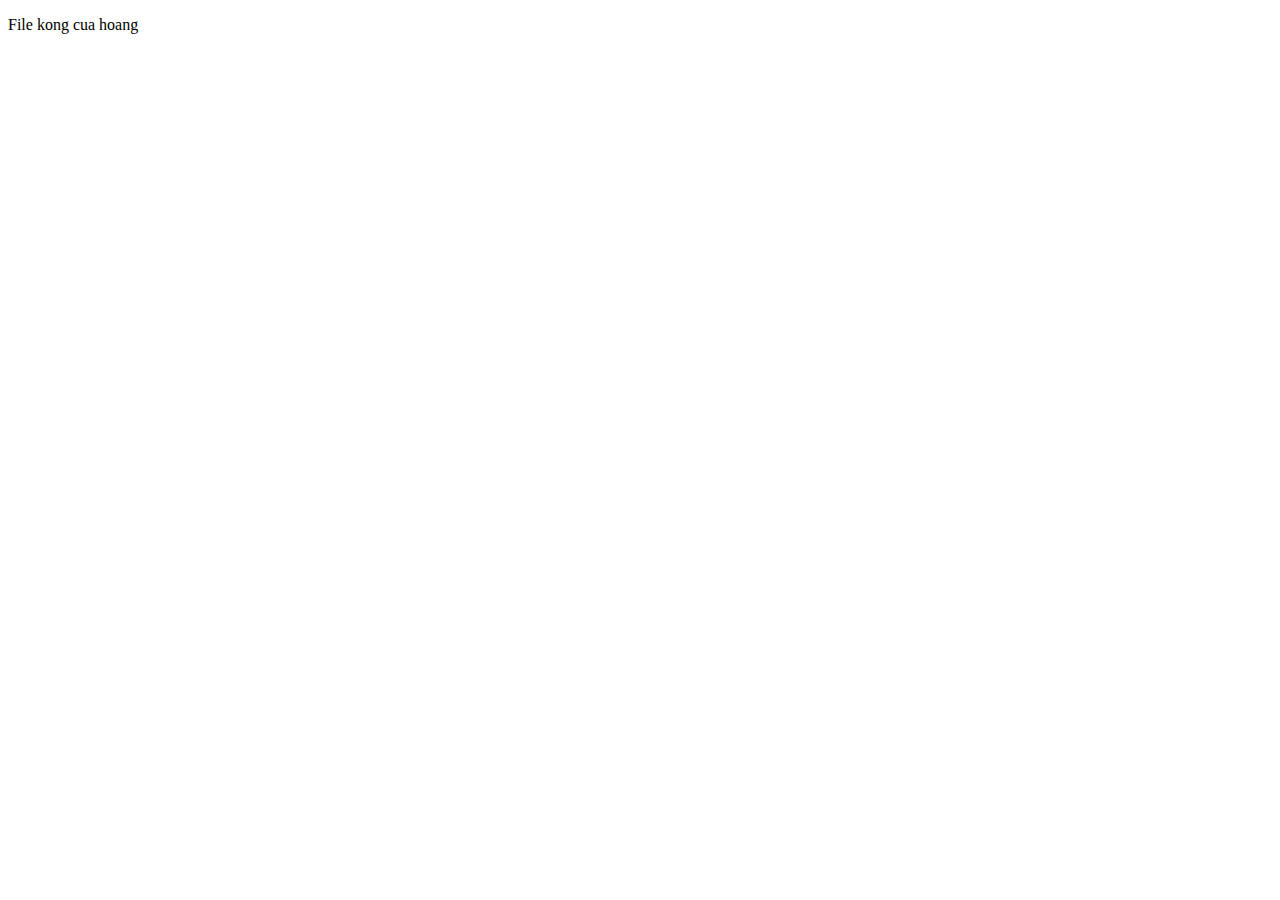
==== kong.html @ fe9830b9 "Them file kong va sua file css" ====
<!DOCTYPE html>
<html lang="en">
<head>
    <meta charset="UTF-8">
    <meta http-equiv="X-UA-Compatible" content="IE=edge">
    <meta name="viewport" content="width=device-width, initial-scale=1.0">
    <title>Document</title>
</head>
<body>
    <p>File kong cua hoang</p>
</body>
</html>
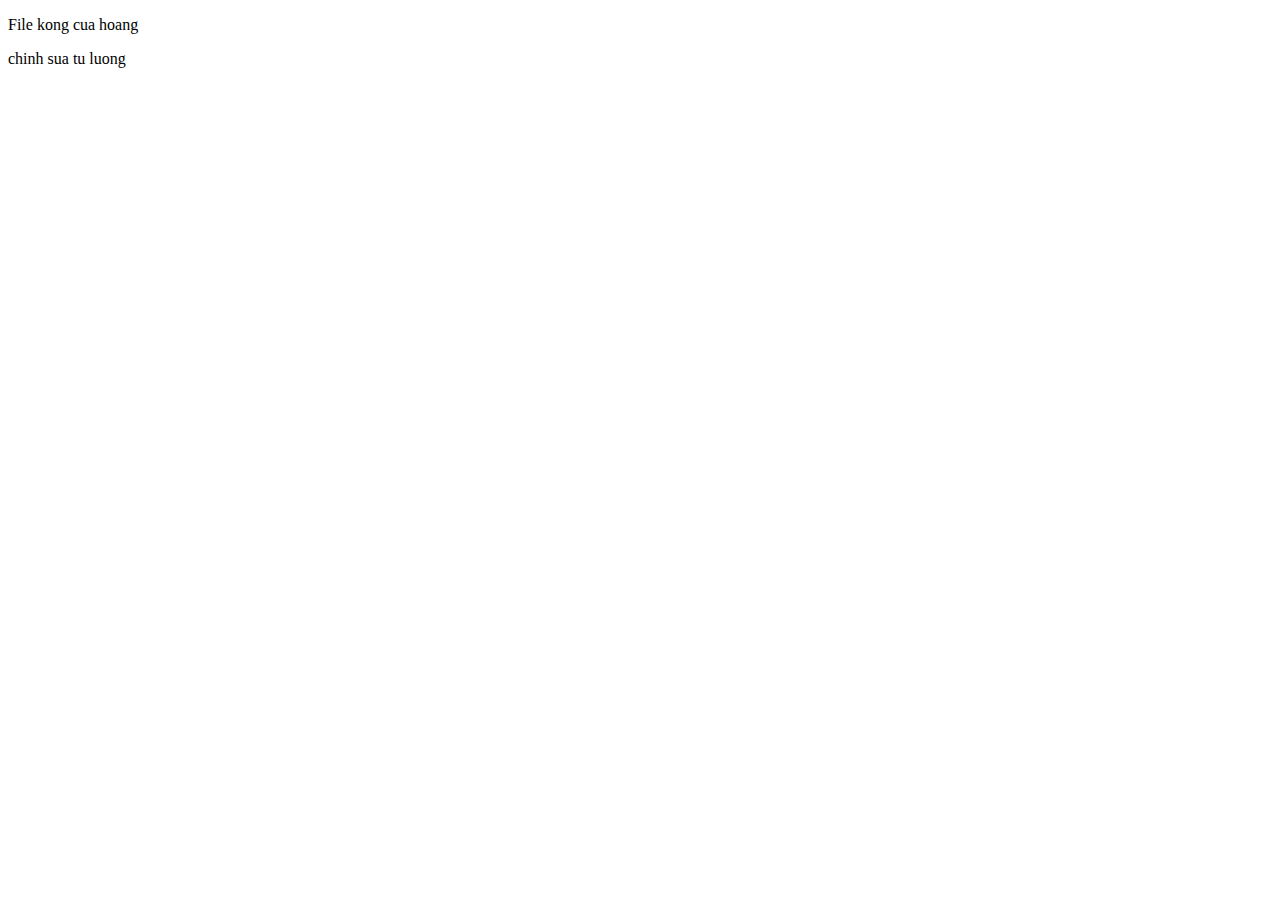
==== commit 2a37d71d: "Thay doi file kong" ====
--- a/kong.html
+++ b/kong.html
@@ -8,5 +8,6 @@
 </head>
 <body>
     <p>File kong cua hoang</p>
+    <p>chinh sua tu luong</p>
 </body>
 </html>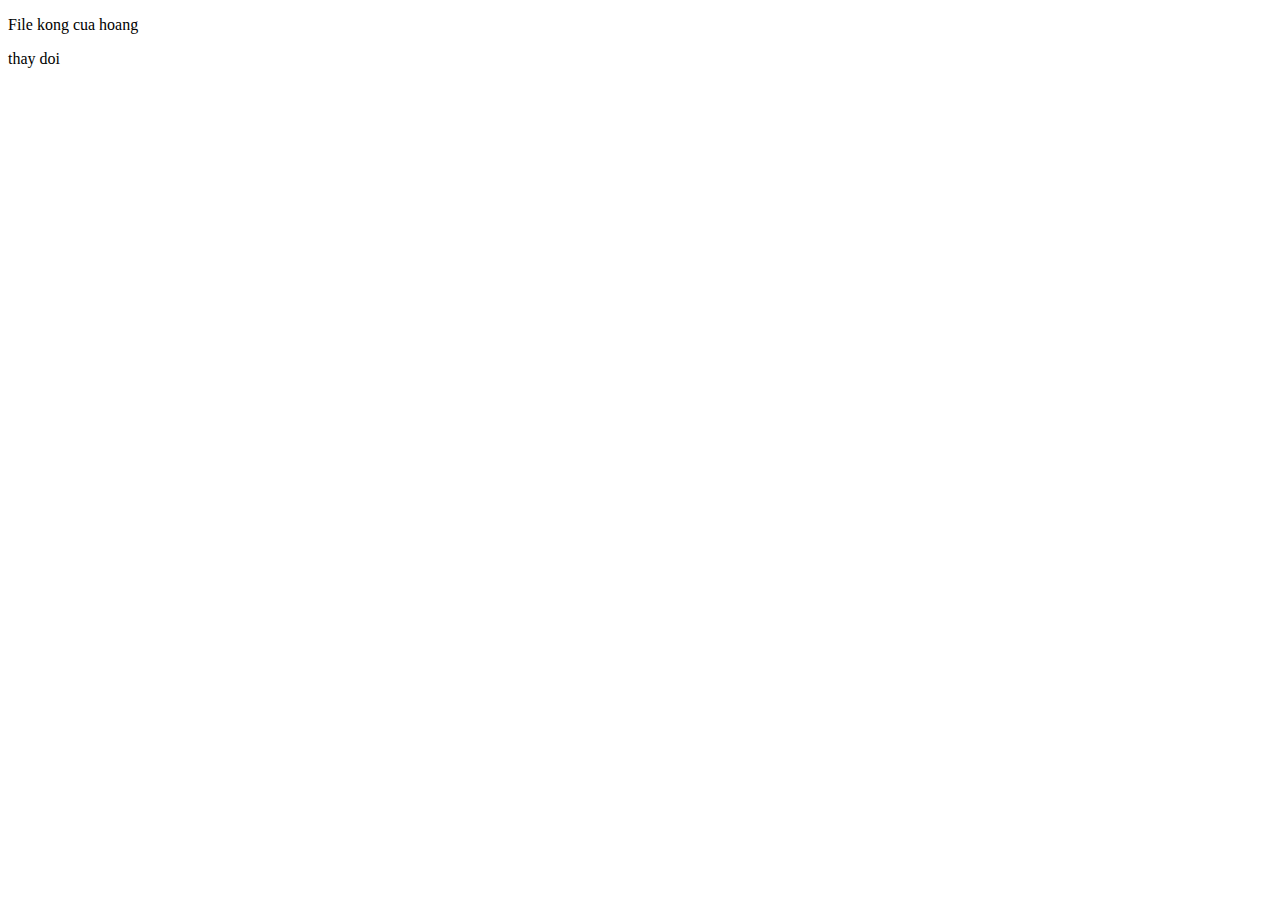
==== commit a3ef2241: "Thay doi" ====
--- a/kong.html
+++ b/kong.html
@@ -8,6 +8,6 @@
 </head>
 <body>
     <p>File kong cua hoang</p>
-    <p>chinh sua tu luong</p>
+    <p>thay doi</p>
 </body>
 </html>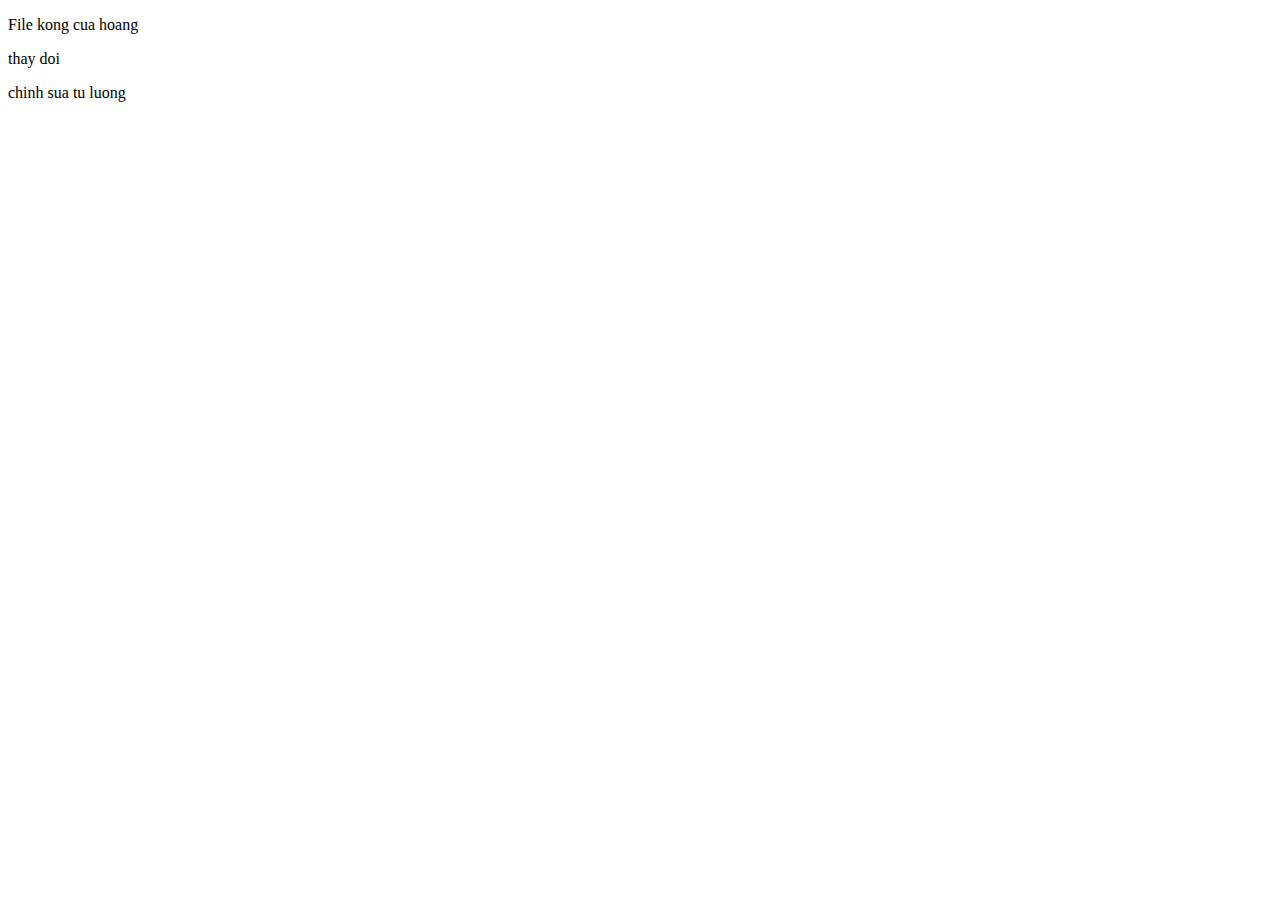
==== commit cb003bd0: "xu li conflict" ====
--- a/kong.html
+++ b/kong.html
@@ -9,5 +9,6 @@
 <body>
     <p>File kong cua hoang</p>
     <p>thay doi</p>
+    <p>chinh sua tu luong</p>
 </body>
 </html>